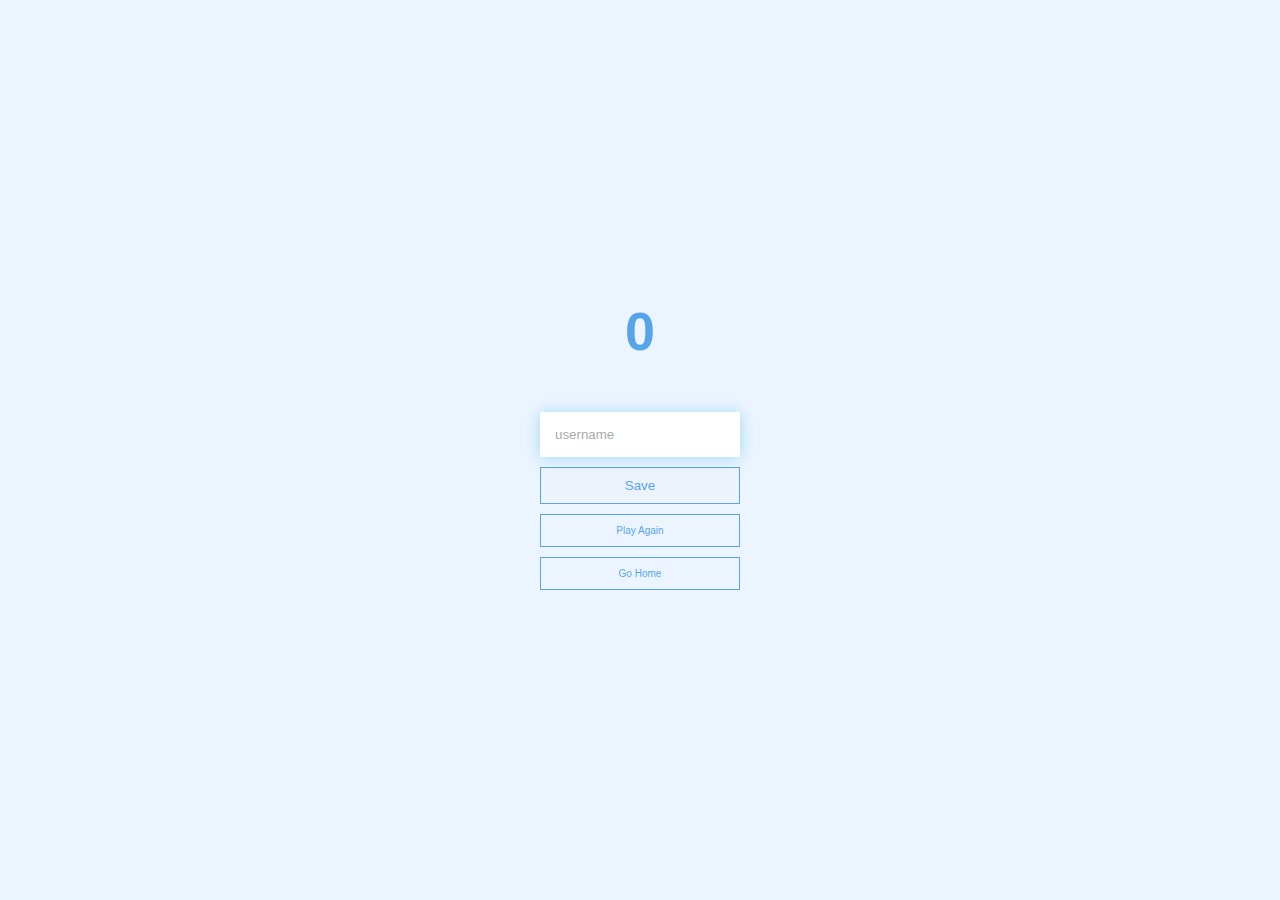
==== end.html @ fa447372 "added new HTML JS and CSS docs" ====
<!DOCTYPE html>
<html lang="en">

<head>
    <meta charset="UTF-8">
    <meta name="viewport" content="width=device-width, initial-scale=1.0">
    <title>Document</title>
    <link rel="stylesheet" href="style.css">
    <link rel="stylesheet" href="game.css">
</head>

<body>
    <div class="container">
        <div id="end" class="flex-center flex-column">
            <h1 id="finalScore">0</h1>
            <form>
                <input
                 type="text" 
                 name="username" 
                 id="username" 
                 placeholder="username" 
                 />
                <button 
                type="submit" 
                class="btn" 
                id="saveScoreBtn" 
                onclick="saveHighScore(event)"
                disabled
                >
                Save
            </button>
            </form>
            <a class="btn" href="game.html">Play Again</a>
            <a class="btn" href="index.html">Go Home</a>

        </div>
</body>

</html>
---- style.css ----
:root{
    background-color: #ecf5ff;
    font-size: 62.5%;
}

*{
    box-sizing: border-box;
    font-family: Arial, Helvetica, sans-serif;
    margin:0;
    padding: 0;
    color: #333;
}

h1,h2,h3,h4{
margin-bottom:1rem;
}

h1 {
    font-size: 5.4rem;
    color:#56a5eb;
    margin-bottom: 5rem;
}

h1 > span {
    font-size: 2.4rem;
    font-weight: 500;
}

h2 {
    font-size: 4.2rem;
    margin-bottom: 4rem;
    font-weight: 700;
}

h3{
    font-size: 2.8rem;
    font-weight: 500;
}

/* Utilities */

.container{
    width: 100%;
    height: 100vh;
    display: flex;
    justify-content: center;
    align-items: center;
    max-width: 80rem;
    margin: 0 auto;
    padding: 2rem;
}

.container > *{
    width: 100%;
}

.flex-column{
    display: flex;
    flex-direction: column;
}

.flex-center{
    justify-content: center;
    align-items: center;
}

.justify-center{
    justify-content: center;
}

.text-center{
    text-align: center;
}

.hidden{
    display: none;
}

/*Buttons*/
.btn{
    font-size: 1.8;
    padding: 1rem 0;
    width: 20rem;
    text-align: center;
    border: 0.1rem solid #56a5eb;
    margin-bottom: 1rem;
    text-decoration: none;
    color: #56a5eb;
    background-color: whtie;
}

.btn:hover {
    cursor: pointer;
    box-shadow: 0 0.4rem 1.4rem 0 rgba(86, 185, 235, 0.5);
    transform: translateY(-0.1rem);
    transition: transform 150ms;
}

.btn[disabled]:hover {
    cursor: not-allowed;
    box-shadow: none;
    transform: none;
}

form {
    width:100%;
    display: flex;
    flex-direction: column;
    align-items: center;;
}

input{
    margin-bottom:1rem;
    width: 20rem;
    padding: 1.5rem;
    border: none;
    box-shadow: 0 0.1rem 1.4rem 0 rgba(86, 185, 235, 0.5);
}

input::placeholder{
    color:#aaa;
}
---- game.css ----
.choice-container{
    display: flex;
    margin-bottom: 0.5rem;
    width: 100%;
    font-size: 1.8rem;
    border: 0.1rem solid rgba(86, 165, 235, 0.25);
    background-color: white;
}

.choice-container:hover {
    cursor: pointer;
    box-shadow: 0 0.4rem 1.4rem 0 rgba(86, 185, 235, 0.5);
    transform: translateY(-0.1rem);
    transition: transform 150ms;
}

.choice-prefix{
    padding: 1.5rem 2.5rem;
    background-color: #56a5eb;
    color:white
}

.choice-text {
    padding:1.5rem;
    width: 100%;
}

.correct{
    background-color: #28a745;
}

.incorrect  {
    background-color: #dc3545;
}

/* HUD */

#hud {
    display: flex;
    justify-content: space-between;
}

.hud-prefix{
    text-align: center;
    font-size: 2rem;
}

.hud-main-text {
    text-align: center;
}
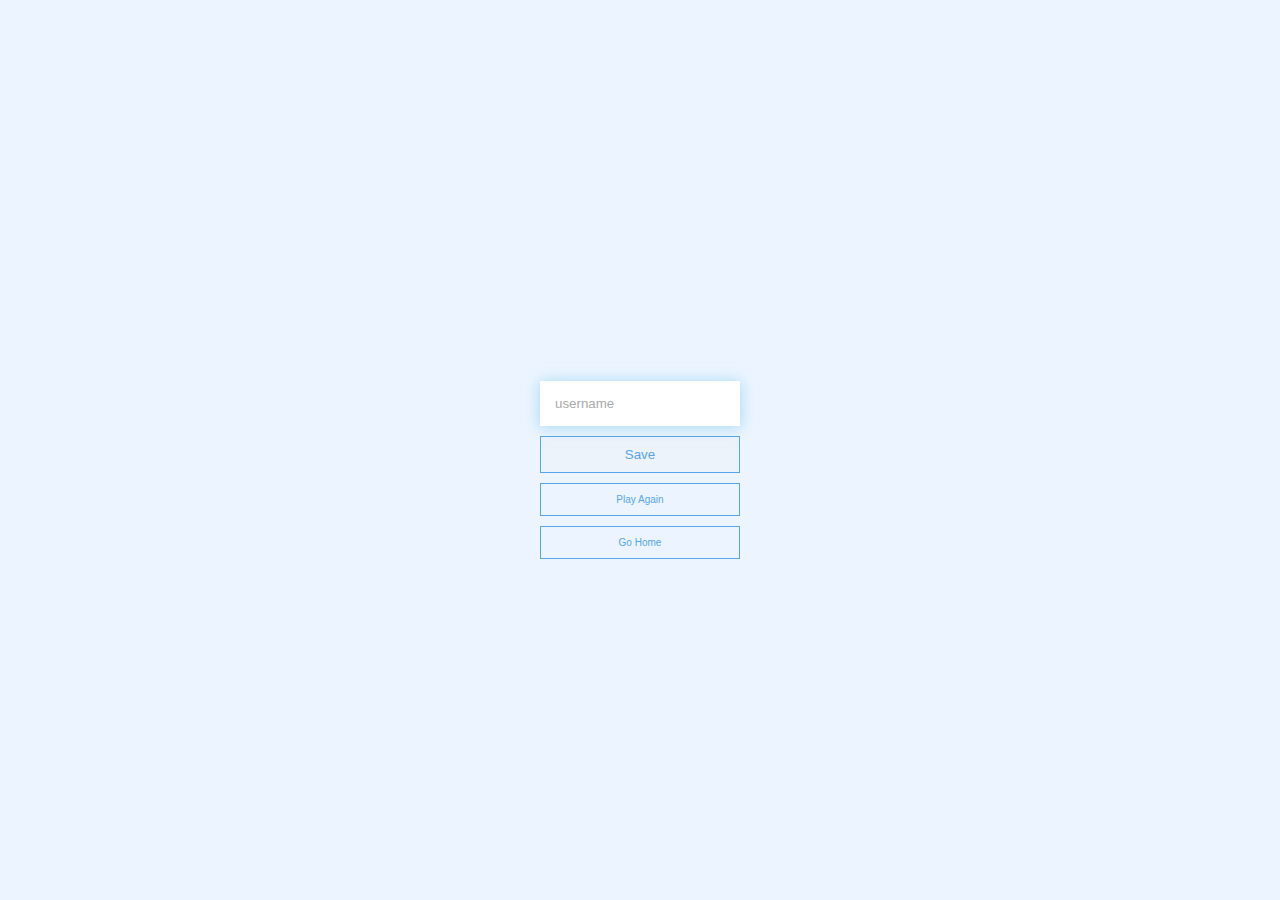
==== commit 3490d163: "updated HTML JS and CSS" ====
--- a/end.html
+++ b/end.html
@@ -34,6 +34,7 @@
             <a class="btn" href="index.html">Go Home</a>
 
         </div>
+<script src="end.js"></script>
 </body>
 
 </html>--- a/style.css
+++ b/style.css
@@ -17,7 +17,7 @@
 
 h1 {
     font-size: 5.4rem;
-    color:#56a5eb;
+    color:#0f7bda;
     margin-bottom: 5rem;
 }
 
